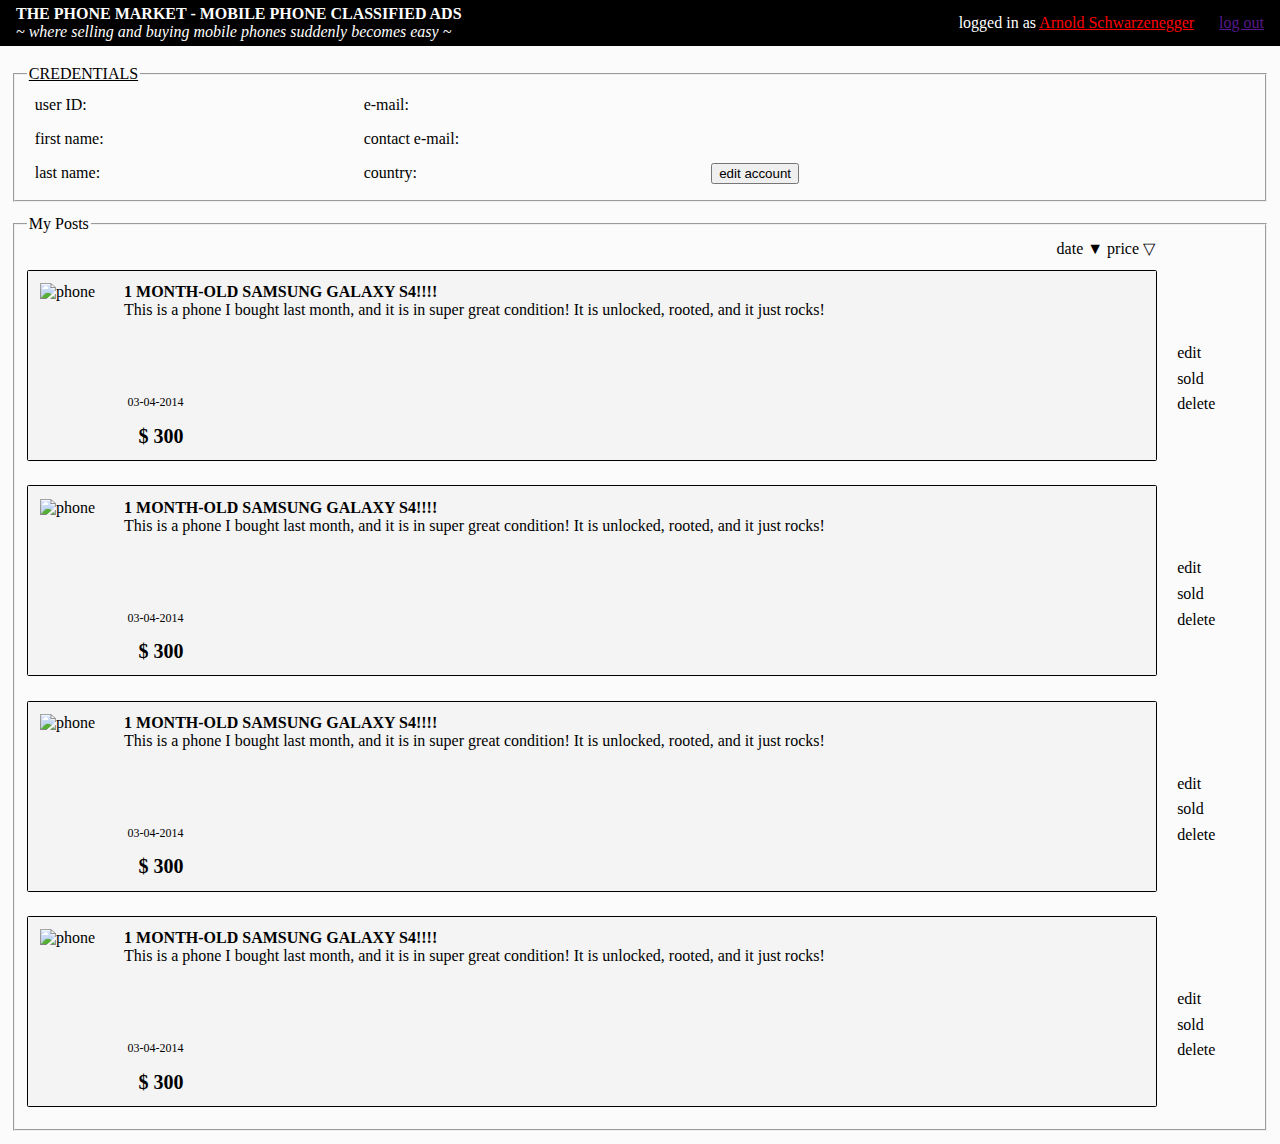
==== Website/account.html @ 9abb6a62 "account.html and modified create header and margin" ====
<!DOCTYPE html>
<html lang="en">
<head>
    <meta charset="UTF-8">
    <title>Mobile Phone Classified Ads</title>
    <link rel="stylesheet" href="style.css" type="text/css">
</head>
<body>
    <div id="header">
        <div class="header-box">
            <div class="title">
                The Phone Market - Mobile Phone Classified Ads
                <span class="subtitle">
                    ~ where selling and buying mobile phones suddenly becomes easy ~
                </span>
            </div>
            <div class="noAccount">
                logged in as <a href="">Arnold Schwarzenegger</a>
            </div>
            <div class="login">
                <a href="">log out</a>
            </div>
        </div>
    </div>

    <fieldset id="credentials">
        <legend>Credentials</legend>
        <div class="data">
            <div class="left">
                <li>user ID: <span id="creduserID"></span></li>
                <li>first name: <span id="credFirstName"></span></li>
                <li>last name: <span id="credLastName"></span></li>
            </div>
            <div class="right">
                <li>e-mail: <span id="credEmail"></span></li>
                <li>contact e-mail: <span id="credContactEmail"></span></li>
                <li>country: <span id="credCountry"></span></li>
            </div>
        </div>
        <input id="editAccountButton" type="submit" value="edit account">
    </fieldset>

    <fieldset id="myPosts">
        <legend>My Posts</legend>
        <div id="results">
            <div id="postSort">
                <div class="date">date <span id="dateArrow">&#9660;</span></div>
                <div class="price">price <span id="priceArrow">&#9661;</span></div>
            </div>
            <div id="post">
                <div class="left">
                    <img class="adPic" src="" alt="phone" />
                </div>

                <div class="middle">
                    <div class="adTitle">
                        1 month-old Samsung Galaxy S4!!!!
                    </div>
                    <div class="adDesc">
                        This is a phone I bought last month, and it is in super great condition! It is unlocked, rooted, and it just rocks!
                    </div>
                </div>

                <div class="right">
                    <div class="adDate">
                        03-04-2014
                    </div>
                    <div class="adPrice">
                        $ 300
                    </div>
                </div>
            </div>
            <div class="options">
                <li>edit</li>
                <li>sold</li>
                <li>delete</li>
            </div>

            <div id="post">
                <div class="left">
                    <img class="adPic" src="" alt="phone" />
                </div>

                <div class="middle">
                    <div class="adTitle">
                        1 month-old Samsung Galaxy S4!!!!
                    </div>
                    <div class="adDesc">
                        This is a phone I bought last month, and it is in super great condition! It is unlocked, rooted, and it just rocks!
                    </div>
                </div>

                <div class="right">
                    <div class="adDate">
                        03-04-2014
                    </div>
                    <div class="adPrice">
                        $ 300
                    </div>
                </div>
            </div>
            <div class="options">
                <li>edit</li>
                <li>sold</li>
                <li>delete</li>
            </div>

            <div id="post">
                <div class="left">
                    <img class="adPic" src="" alt="phone" />
                </div>

                <div class="middle">
                    <div class="adTitle">
                        1 month-old Samsung Galaxy S4!!!!
                    </div>
                    <div class="adDesc">
                        This is a phone I bought last month, and it is in super great condition! It is unlocked, rooted, and it just rocks!
                    </div>
                </div>

                <div class="right">
                    <div class="adDate">
                        03-04-2014
                    </div>
                    <div class="adPrice">
                        $ 300
                    </div>
                </div>
            </div>
            <div class="options">
                <li>edit</li>
                <li>sold</li>
                <li>delete</li>
            </div>

            <div id="post">
                <div class="left">
                    <img class="adPic" src="" alt="phone" />
                </div>

                <div class="middle">
                    <div class="adTitle">
                        1 month-old Samsung Galaxy S4!!!!
                    </div>
                    <div class="adDesc">
                        This is a phone I bought last month, and it is in super great condition! It is unlocked, rooted, and it just rocks!
                    </div>
                </div>

                <div class="right">
                    <div class="adDate">
                        03-04-2014
                    </div>
                    <div class="adPrice">
                        $ 300
                    </div>
                </div>
            </div>
            <div class="options">
                <li>edit</li>
                <li>sold</li>
                <li>delete</li>
            </div>

        </div>


    </fieldset>

    
</body>
</html>
---- Website/style.css ----
html {
    background-color: #FBFBFB;
}

body {
    margin: 0;
    height: 100%;
    width: 100%;
}

#header {
    width: 100%;
    background-color: black;
    color: white;
    margin-bottom: 1.5%;
}

.header-box {
    padding: .3em 1em;
    /* Internet Explorer 10 */
    display: -ms-flexbox;
    -ms-box-orient: horizontal;
    -ms-box-pack: justify;
    -ms-box-align: center;

    /* Firefox */
    display:-moz-box;
    -moz-box-orient: horizontal;
    -moz-box-pack: justify;
    -moz-box-align: center;

    /* Safari, Chrome, and Opera */
    display: -webkit-box;
    -webkit-box-orient: horizontal;
    -webkit-box-pack: justify;
    -webkit-box-align: center;

    /* W3C */
    display: box;
    box-orient: horizontal;
    box-pack: justify;
    box-align: center;
}

#header div.title {
    text-transform: uppercase;
    font-weight: 800;
}

#header span.subtitle {
    display: block;
    text-transform: none;
    font-style: italic;
    font-weight: normal;
}

#header div.noAccount {
    text-align: right;

    /* Internet Explorer 10 */
    -ms-flex: 1;

    /* Firefox */
    -moz-box-flex: 1;

    /* Safari, Chrome, and Opera */
    -webkit-box-flex: 1;

    /* W3C */
    box-flex: 1;
    margin-left: 2%;
}

#header div.noAccount a {
    color: red;
}

#header div.login {
    margin-left: 2%;
}

hr {
    margin:2% 10%;
}

#search-create-bar {
    /* Internet Explorer 10 */
    display: -ms-flexbox;
    -ms-box-orient: horizontal;
    -ms-box-pack: justify;
    -ms-box-align: center;

    /* Firefox */
    display:-moz-box;
    -moz-box-orient: horizontal;
    -moz-box-pack: justify;
    -moz-box-align: center;

    /* Safari, Chrome, and Opera */
    display: -webkit-box;
    -webkit-box-orient: horizontal;
    -webkit-box-pack: justify;
    -webkit-box-align: center;

    /* W3C */
    display: box;
    box-orient: horizontal;
    box-pack: justify;
    box-align: center;
}

#dropdown {
    display: inline-block;
}

div.home#dropdown {
    margin-left: 20%;
    display: block;
}


.button {
    text-align: center;
    display: inline-block;
    text-decoration: none;
    text-transform: uppercase;
    font-size: 20px;
    font-weight: 100;
    padding: .3em .5em;

    filter: progid:DXImageTransform.Microsoft.gr_ /*IE6-9 */ startColorstr='#a7b0a7', endColorstr=_
    -moz-border-radius: 2px;
    -webkit-border-radius: 2px;
    border-radius: .3em;
    border: 1px #667266;
    -webkit-box-shadow: 0px 1px 3px rgba(000,000,000,0.5), inset 0px 0px 2px rgba(255,255,255,1);
    box-shadow: 0px 1px 3px rgba(000,000,000,0.5), inset 0px 0px 0px 2px rgba(255,255,255,1);
    text-shadow: 0px -1px 0px rgba(000,000,000,0.2), 0px 1px 0px rgba(255,255,255,0.4);
}

.search {
    margin-left: 4%;

    /* Internet Explorer 10 */
    -ms-flex: 1;

    /* Firefox */
    -moz-box-flex: 1;

    /* Safari, Chrome, and Opera */
    -webkit-box-flex: 1;

    /* W3C */
    box-flex: 1;
}

.greenSearch {
    background: #666666;
    color: white;
    background: -moz-linear-gradient( /* FF3.6+ */ top, #a7b0a7 0%, #7f8c7f 33%, #727f72 66%, #4e574e);
    background: -o-linear-gradient( /* Opera 11.10+ */ top, #a7b0a7 -%, #7f8c7f 33%, #727f72 66%, #4e574e 100%);
    background: -ms-linear-gradient( /* IE10+ */ top, #a7b0a7 0%, #7f8c7f 33%, #727f72 66%, #4e574e 100%);
    background: linear-gradient( /* W3C */ to bottom, #a7b0a7 0%, #7f8c7f 33%, #727f72 66%, #4e574e 100%);
}

.greenSearch:hover {
    background: #4e574e;
}

.create {
    margin-right: 5%;
}

.redCreate {
    background: #666666;
    color: white;
    background: -moz-linear-gradient( /* FF3.6+ */ top, #AC1919 0%, #8A1414 33%, #7C1212 66%, #610E0E);
    background: -o-linear-gradient( /* Opera 11.10+ */ top, #a7b0a7 -%, #7f8c7f 33%, #727f72 66%, #4e574e 100%);
    background: -ms-linear-gradient( /* IE10+ */ top, #a7b0a7 0%, #7f8c7f 33%, #727f72 66%, #4e574e 100%);
    background: linear-gradient( /* W3C */ to bottom, #AC1919 0%, #8A1414 33%, #7C1212 66%, #610E0E 100%);

}

.redCreate:hover {
    background: #6E1010;
}

#attributes {
    padding: .3em .5em;
    font-size: 16px;
}

#postSort {
    text-align: right;
    margin-right: 5%;
}

#postSort .date {
    display: inline-block;
}

#postSort .price {
    display: inline-block;
}

#post {
    background-color: #f4f4f4;
    border: 1px solid;
    border-radius: .1em; 
    padding: 1%;
    margin: 1% 5%;
}

#briefPostAttributes {
    display: inline-block;
    vertical-align: top;
    min-width: 94%;
}

#post div.left {
    display: inline-block; 
    width: 5em;
    height: 7em;
}
img.adPic {
    width:100%;
    height:100%;
}

#post div.middle {
    vertical-align: top;
    display: inline-block;
    min-width: 80%;
}
.adTitle {
    text-transform: uppercase;
    font-weight: 800;
}
.adDesc {
    display: inline-block;
}

#post div.right {
    display: inline-block;
    text-align: right;
    min-width: 13%;
    min-height: 90%;
    vertical-align: top;
}
.adDate {
    display: block;
    margin-bottom: 10%;
    font-size: 12px;
}
.adPrice {
    display: block;
    font-weight: 800;
    font-size: 20px;
}

#bottom-page-links {
    text-align: center;
    font-size: 16px;
    padding: .3em 0em;
}

#bottom-page-links a {
    padding: 0em .5em;
}


/* CREATE.HTML */

#createPost {
    margin: 1%;
    display: block;
}

fieldset#createPost {
    padding: 2%;
}

label#title {
    margin-top: 2%;
}
#title {
    display: block;
}

label#description {
    display:block;
}

#description {
    display: inline-block;
}

#createPostButton {
    display: inline-block;
    margin-left: 5%;
}


/* SIGNUP.HTML */

fieldset#signUp {
    padding: 2%;
}

fieldset#signUp ul {
    display: inline-block;
}

fieldset#signUp li {
    list-style-type: none;
    display: block;
}

#signUpButton {
    display: inline-block;
    margin-left: 5%;
}


/* ACCOUNT.HTML */

#credentials {
    margin: 1%;
    display: block;
}

#credentials legend {
    text-transform: uppercase;
    text-decoration: underline;
}

#credentials div.data {
    display: inline-block;
}

#credentials div.left {
    display: inline-block;
}

#credentials div.right {
    display: inline-block;
}

#credentials li {
    list-style-type: none;
    padding: .5em;
    margin-right: 15em;
}

#myPosts {
    margin: 1%;
    display: block;
}

#myPosts div#postSort {
    margin: 0;
    max-width: 92%;
}

#myPosts div#post {
    margin: 1% 0%;
    min-width: 90%;
    display: inline-block;
}

#myPosts div.options {
    display: inline-block;
    list-style-type: none;
    height: auto;
    margin-left: 1%;
}

#myPosts li {
    padding: 10%;
}
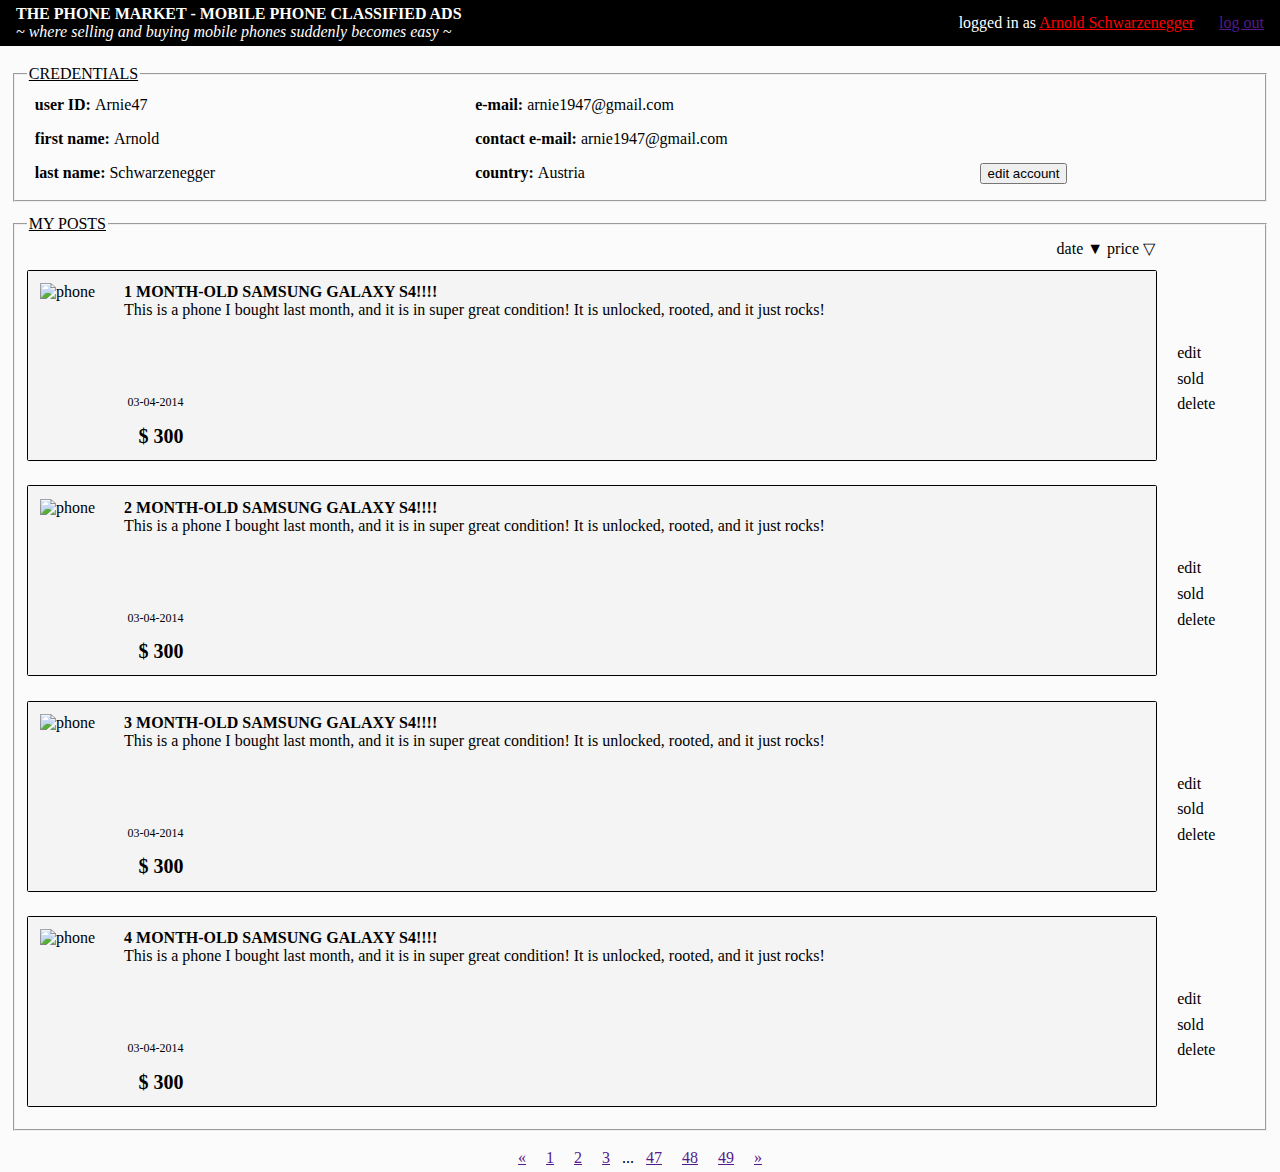
==== commit e48efbea: "revised website and hardcoded and screenshots" ====
--- a/Website/account.html
+++ b/Website/account.html
@@ -27,14 +27,14 @@
         <legend>Credentials</legend>
         <div class="data">
             <div class="left">
-                <li>user ID: <span id="creduserID"></span></li>
-                <li>first name: <span id="credFirstName"></span></li>
-                <li>last name: <span id="credLastName"></span></li>
+                <li>user ID: <span id="credUserID">Arnie47</span></li>
+                <li>first name: <span id="credFirstName">Arnold</span></li>
+                <li>last name: <span id="credLastName">Schwarzenegger</span></li>
             </div>
             <div class="right">
-                <li>e-mail: <span id="credEmail"></span></li>
-                <li>contact e-mail: <span id="credContactEmail"></span></li>
-                <li>country: <span id="credCountry"></span></li>
+                <li>e-mail: <span id="credEmail">arnie1947@gmail.com</span></li>
+                <li>contact e-mail: <span id="credContactEmail">arnie1947@gmail.com</span></li>
+                <li>country: <span id="credCountry">Austria</span></li>
             </div>
         </div>
         <input id="editAccountButton" type="submit" value="edit account">
@@ -83,7 +83,7 @@
 
                 <div class="middle">
                     <div class="adTitle">
-                        1 month-old Samsung Galaxy S4!!!!
+                        2 month-old Samsung Galaxy S4!!!!
                     </div>
                     <div class="adDesc">
                         This is a phone I bought last month, and it is in super great condition! It is unlocked, rooted, and it just rocks!
@@ -112,7 +112,7 @@
 
                 <div class="middle">
                     <div class="adTitle">
-                        1 month-old Samsung Galaxy S4!!!!
+                        3 month-old Samsung Galaxy S4!!!!
                     </div>
                     <div class="adDesc">
                         This is a phone I bought last month, and it is in super great condition! It is unlocked, rooted, and it just rocks!
@@ -141,7 +141,7 @@
 
                 <div class="middle">
                     <div class="adTitle">
-                        1 month-old Samsung Galaxy S4!!!!
+                        4 month-old Samsung Galaxy S4!!!!
                     </div>
                     <div class="adDesc">
                         This is a phone I bought last month, and it is in super great condition! It is unlocked, rooted, and it just rocks!
@@ -168,6 +168,20 @@
 
     </fieldset>
 
+    <div id="footer">
+        <div id="bottom-page-links">
+            <a href="">&laquo;</a>
+            <a href="">1</a>
+            <a href="">2</a>
+            <a href="">3</a>
+            ...
+            <a href="">47</a>
+            <a href="">48</a>
+            <a href="">49</a>
+            <a href="">&raquo;</a>
+        </div>
+    </div>
+
     
 </body>
 </html>
--- a/Website/style.css
+++ b/Website/style.css
@@ -83,7 +83,7 @@
     margin:2% 10%;
 }
 
-#search-create-bar {
+div#search-create-bar {
     /* Internet Explorer 10 */
     display: -ms-flexbox;
     -ms-box-orient: horizontal;
@@ -276,22 +276,34 @@
     display: block;
 }
 
-fieldset#createPost {
+#createPost fieldset#createPost {
     padding: 2%;
 }
 
-label#title {
+#createPost div#search-create-bar {
+    display: block;
+}
+
+#createPost div#dropdown {
+    display: block;
+}
+
+#createPost input#price {
+    padding: .4%;
+}
+
+#createPost label#title {
     margin-top: 2%;
 }
-#title {
-    display: block;
-}
-
-label#description {
+#createPost input#title {
+    display: block;
+}
+
+#createPost label#description {
     display:block;
 }
 
-#description {
+#createPost textarea#description {
     display: inline-block;
 }
 
@@ -336,6 +348,11 @@
 
 #credentials div.data {
     display: inline-block;
+    font-weight: 800;
+}
+
+#credentials span {
+    font-weight: normal;
 }
 
 #credentials div.left {
@@ -357,6 +374,11 @@
     display: block;
 }
 
+#myPosts legend {
+    text-transform: uppercase;
+    text-decoration: underline;
+}
+
 #myPosts div#postSort {
     margin: 0;
     max-width: 92%;
@@ -378,3 +400,113 @@
 #myPosts li {
     padding: 10%;
 }
+
+
+/* ADMIN.HTML */
+
+#searchUser {
+    margin: 1%;
+    display: block;
+}
+#searchUser legend {
+    text-transform: uppercase;
+    text-decoration: underline;
+}
+#searchUser li { display: inline; }
+#searchUser ul { display: inline; }
+#searchUserButton { margin-left: 5%; } 
+
+#searchPost {
+    margin: 1%;
+    display: block;
+}
+#searchPost legend {
+    text-transform: uppercase;
+    text-decoration: underline;
+}
+#searchPost li { display: inline; }
+#searchPost ul { display: inline; }
+#searchPostButton { margin-left: 5%; }
+
+#reportedPosts {
+    margin: 1%;
+    display: block;
+}
+#reportedPosts legend {
+    text-transform: uppercase;
+    text-decoration: underline;
+}
+#reportedPosts div#postSort {
+    margin: 0;
+    max-width: 92%;
+}
+
+#reportedPosts div#post {
+    margin: 1% 0%;
+    min-width: 90%;
+    display: inline-block;
+}
+
+#reportedPosts div.options {
+    display: inline-block;
+    list-style-type: none;
+    height: auto;
+    margin-left: 1%;
+}
+
+#reportedPosts li {
+    padding: 10%;
+}
+
+
+/* POST.HTML */
+
+#postDetails {
+    margin: 1%;
+    display: block;
+}
+
+#postDetails div.top { display:block; }
+#postDetails div.title {
+    display: inline-block;
+    text-transform: uppercase;
+    font-weight: 800;
+    font-size: 30px;
+}
+#postDetails div.postID {
+    display: inline-block;
+    float: right;
+}
+
+#postDetails div.middle {
+    display:block;
+    margin: 2% 0%;
+}
+#postDetails div.left {
+    width: 10em;
+    height: 14em;
+    display: inline-block;
+}
+#postDetails div.right {
+    display: inline-block;
+    vertical-align: top;
+    margin-left: 2%;
+}
+
+#postDetails li {
+    display: block;
+    list-style-type: none;
+    padding: 10% 0%;
+}
+
+#postDetails div.bottom { display:block; }
+
+#postActions {
+    margin: 2% 1%;
+    display: block;
+}
+#postActions div.remember { display: inline-block; }
+#postActions div.report { display: inline-block; }
+#postActions a { font-size: 12px; }
+#postActions a.remember { color: blue; }
+#postActions a.report { color: red; }
